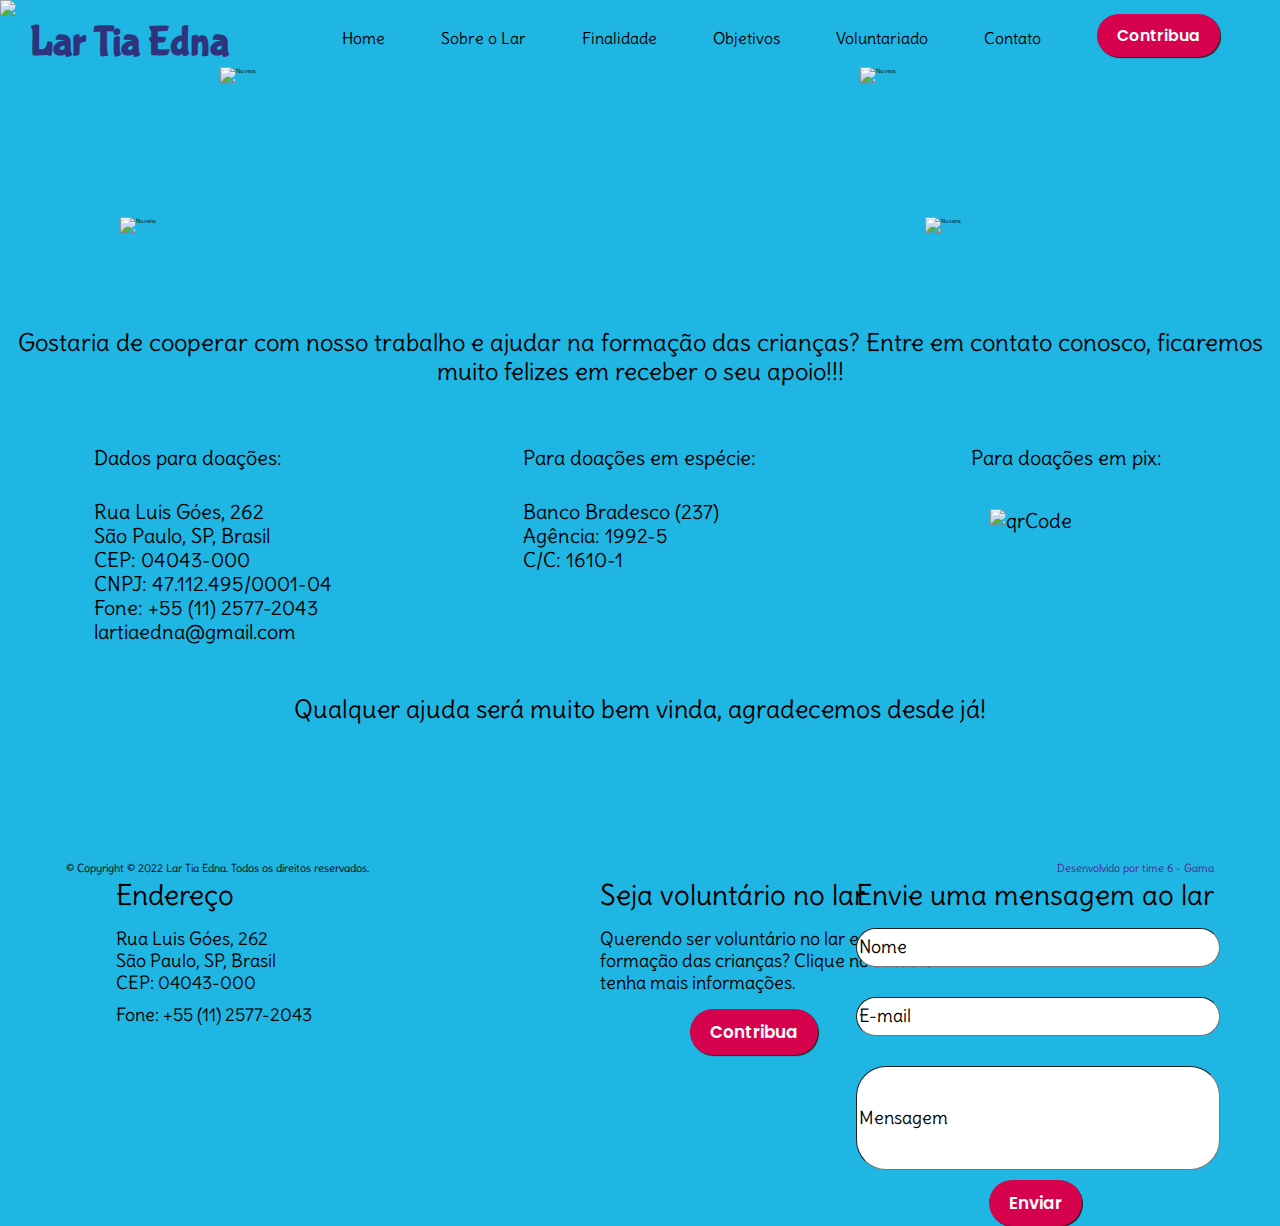
==== contribua/contribua.html @ 806853ff "Merge pull request #2 from olirodrigues/AnaLuizaMarques" ====
<!DOCTYPE html>
<html lang="pt-br">
  <head>
    <meta charset="UTF-8" />
    <meta http-equiv="X-UA-Compatible" content="IE=edge" />
    <meta name="viewport" content="width=device-width, initial-scale=1.0" />
    <link rel="stylesheet" href="contribua.css" width="100%" />
    <link rel="preconnect" href="https://fonts.googleapis.com">
    <link rel="preconnect" href="https://fonts.gstatic.com" crossorigin>
    <link href="https://fonts.googleapis.com/css2?family=Bubblegum+Sans&family=Delius&display=swap" rel="stylesheet">
    <link rel="preconnect" href="https://fonts.googleapis.com"> 
    <link rel="preconnect" href="https://fonts.gstatic.com" crossorigin>
    <link href="https://fonts.googleapis.com/css2?family=Bubblegum+Sans&family=Delius&family=Poppins:wght@600&display=swap" rel="stylesheet">
    <title>Contribua com o Lar Tia Edna</title>
  </head>
  <body>
    <div>
      <div vw class="enabled">
        <div vw-access-button class="active"></div>
        <div vw-plugin-wrapper>
          <div class="vw-plugin-top-wrapper"></div>
        </div>
      </div>
      <script src="https://vlibras.gov.br/app/vlibras-plugin.js"></script>
      <script>
      new window.VLibras.Widget('https://vlibras.gov.br/app')
      </script>
    </div>

    <header>
      <img id="corte" src="../img/voluntariado-corte.svg" />
      <div id="header">
        <h1>Lar Tia Edna</h1>
        <nav>
          <div class="navegador">
            <li class="li">Home</li>
            <li class="li">Sobre o Lar</li>
            <li class="li">Finalidade</li>
            <li class="li">Objetivos</li>
            <li class="li">Voluntariado</li>
            <li class="li">Contato</li>
            <button id="btnUm">Contribua</button>
          <div>
        </nav>
      </div>
    </header>

    <main>
      <section>
        <div id="nuvensUm">
          <img class="nuvens" src="../img/nuvem.svg" alt="Nuvens">
          <img class="nuvens" src="../img/nuvem.svg" alt="Nuvens">
        </div>
          <img class="nuvens" id="nuvemTres" src="../img/nuvem.svg" alt="Nuvens">
          <img class="nuvens" src="../img/nuvem.svg" alt="Nuvens">
      </section>

      <section id="teste">
        <p id="main">Gostaria de  cooperar com nosso trabalho e ajudar na formação das crianças? Entre em contato conosco,
          ficaremos muito felizes em receber o seu apoio!!!
        </p>
        <div id="boxDoacoes">
          <div class="doacoes">
            <p class="separacao">Dados para doações:</p>
            <p>Rua Luis Góes, 262
              <br>São Paulo, SP, Brasil
              <br>CEP: 04043-000
              <br>CNPJ: 47.112.495/0001-04
              <br>Fone: +55 (11) 2577-2043
              <br>lartiaedna@gmail.com</p>
          </div>
          <div class="doacoes">
            <p class="separacao">Para doações em espécie:</p>
            <p>Banco Bradesco (237)
              <br>Agência: 1992-5
              <br>C/C: 1610-1
              </p>
          </div>
          <div class="doacoes">
            <p class="separacao">Para doações em pix:</p>
            <img src="https://sigconsaida.mg.gov.br/wp-content/uploads/2020/03/transparencia.png" alt="qrCode" width="150px" style="margin-left: 18.5px;">
          </div>
        </div>
        <p id="mainDois">Qualquer ajuda será muito bem vinda, agradecemos desde já!</p>
      </section>
    </main>

    <footer class="container">
      <img id="corte" src="../img/contribua- footer.svg" alt="">
      <section>
          <div id="endereco">
            <p id="separaEndereco">Endereço</p>
            <p id="separaTexto">Rua Luis Góes, 262
              <br>São Paulo, SP, Brasil
              <br>CEP: 04043-000</p>
            <p id="separaFone">Fone: +55 (11) 2577-2043</p>
          </div>

          <div id="volunt">
            <p id="tituloVolunt">Seja voluntário no lar</p>
            <p id="textVolunt">Querendo ser voluntário no lar e ajudar na <br>formação das crianças? Clique no botão e
            <br> tenha mais informações.</p>
            <button id="btnTres">Contribua</button>
          </div>

          <form id="form">
            <p id="mensagem">Envie uma mensagem ao lar</p>
            <div style="background-color: transparent;">
              <input type="text" name="name" id="name" placeholder="Nome" required>
            </div>
            <div style="background-color: transparent;">
              <input type="email" name="email" id="email" placeholder="E-mail" required>
            </div>
            <div style="background-color: transparent;">
              <input type="text" name="text" id="text" placeholder="Mensagem" required>
            </div>
            <button id="btnDois">Enviar</button>
          </form>
      </section>
      <p id="copyright">© Copyright © 2022 Lar Tia Edna. Todos os direitos reservados.</p>
      <a id="devs" href="">Desenvolvido por time 6 - Gama</a>
    </footer>
  </body>
</html>
---- contribua/contribua.css ----
* {
  font-family: 'Delius', cursive;
  font-size: 70%;
  background-color: #20b6e4;
  margin: 0%;
}

h1,
h2,
h3 {
  font-family: 'Bubblegum Sans', cursive;
  color: #2f327d;
}

h1 {
  font-size: 3.75rem;
  margin-top: 0px;
}

#corte {
  max-width: 100%;
}

#header {
  display: flex;
  align-items: center;
  justify-content: space-between;
  margin-left: 30px;
  margin-right: 60px;
}

.navegador {
  list-style: none;
  display: flex;
  justify-content: flex-end;
  font-size: 2rem;
}

.li {
  margin-right: 56px;
  margin-top: 0px;
}

#btnUm {
  font-family: Poppins;
  font-weight: 600;
  color: #ffffff;
  padding: 10px 20px;
  border: none;
  background: #d6024e;
  border-radius: 80px;
  box-shadow: 1px 1px 1px rgb(29, 29, 29);
  border: none;
  cursor: pointer;
  transition: all 300ms ease-out;
  margin-top: -15px;
}

#btnUm:hover {
  transform: scale(1.1);
  background-position: left bottom;
  background-color: #d6024e;
  color: #ffffff;
}

img {
  max-width: 100%;
  max-height: 100%;
}

.nuvens {
  height: 150px;
  width: 200px;
}

#nuvensUm {
  display: flex;
  justify-content: space-around;
}

#nuvemTres {
  margin-top: 0px;
  margin-left: 120px;
  margin-right: 60%;
}

#main {
  margin-top: 95px;
  font-size: 2.1rem;
  text-align: center;
  margin-bottom: 60px;
}

#boxDoacoes {
  display: grid;
  grid-template-columns: repeat(auto-fit, minmax(375px, 2fr));
  justify-items: center;
}

.doacoes {
  font-size: 2.5rem;
}

.separacao {
  margin-bottom: 30px;
}

#mainDois {
  padding: 50px;
  font-size: 2.188rem;
  text-align: center;
  margin-bottom: 100px;
}

.container {
  position: relative;
  text-align: center;
}

#endereco {
  position: absolute;
  top: 20%;
  left: 16px;
  margin-left: 100px;
  background-color: transparent;
  text-align: start;
}

#separaEndereco {
  background-color: transparent;
  margin-bottom: 15px;
  font-size: 2.5rem;
}

#separaTexto {
  background-color: transparent;
  font-size: 1.563rem;
}

#separaFone {
  background-color: transparent;
  margin-top: 10px;
  font-size: 1.563rem;
}

#volunt {
  position: absolute;
  top: 20%;
  left: 500px;
  margin-left: 100px;
  background-color: transparent;
  text-align: start;
}

#tituloVolunt {
  background-color: transparent;
  margin-bottom: 15px;
  font-size: 2.5rem;
}

#textVolunt {
  background-color: transparent;
  font-size: 1.563rem;
}

#btnTres {
  font-family: Poppins;
  font-weight: 600;
  color: #ffffff;
  padding: 10px 20px;
  border: none;
  background: #d6024e;
  border-radius: 80px;
  box-shadow: 1px 1px 1px rgb(29, 29, 29);
  border: none;
  cursor: pointer;
  transition: all 300ms ease-out;
  margin-left: 90px;
  font-size: 1.5rem;
  margin-top: 15px;
  margin-bottom: 40px;
}

#form {
  position: absolute;
  top: 20%;
  right: 16px;
  margin-right: 50px;
  background-color: transparent;
}

#mensagem {
  background-color: transparent;
  margin-bottom: 15px;
  font-size: 2.5rem;
}

::placeholder {
  color: #000;
}

#name {
  background: #fff;
  border-radius: 30px;
  width: 100%;
  height: 35px;
  text-align: start;
  margin-bottom: 30px;
  font-size: 1.563rem;
  border-width: 1px;
}
#email {
  background: #fff;
  border-radius: 30px;
  width: 100%;
  height: 35px;
  text-align: start;
  margin-bottom: 30px;
  font-size: 1.563rem;
  border-width: 1px;
}
#text {
  background: #fff;
  border-radius: 30px;
  width: 100%;
  height: 100px;
  margin-bottom: 10px;
  font-size: 1.563rem;
  border-width: 1px;
}

#btnDois {
  font-family: Poppins;
  font-weight: 600;
  color: #ffffff;
  padding: 10px 20px;
  border: none;
  background: #d6024e;
  border-radius: 80px;
  box-shadow: 1px 1px 0px rgb(29, 29, 29);
  border: none;
  cursor: pointer;
  transition: all 300ms ease-out;
  border-width: 1.2px;
  font-size: 1.5rem;
}

#btnDois:hover {
  transform: scale(1.1);
  background-position: left bottom;
  background-color: #d6024e;
  color: #ffffff;
}

#copyright {
  position: absolute;
  bottom: 8px;
  left: 16px;
  font-size: 0.938rem;
  margin-left: 50px;
  background-color: transparent;
}

#devs {
  position: absolute;
  bottom: 8px;
  right: 16px;
  font-size: 0.938rem;
  margin-right: 50px;
  background-color: transparent;
  text-decoration: none;
}
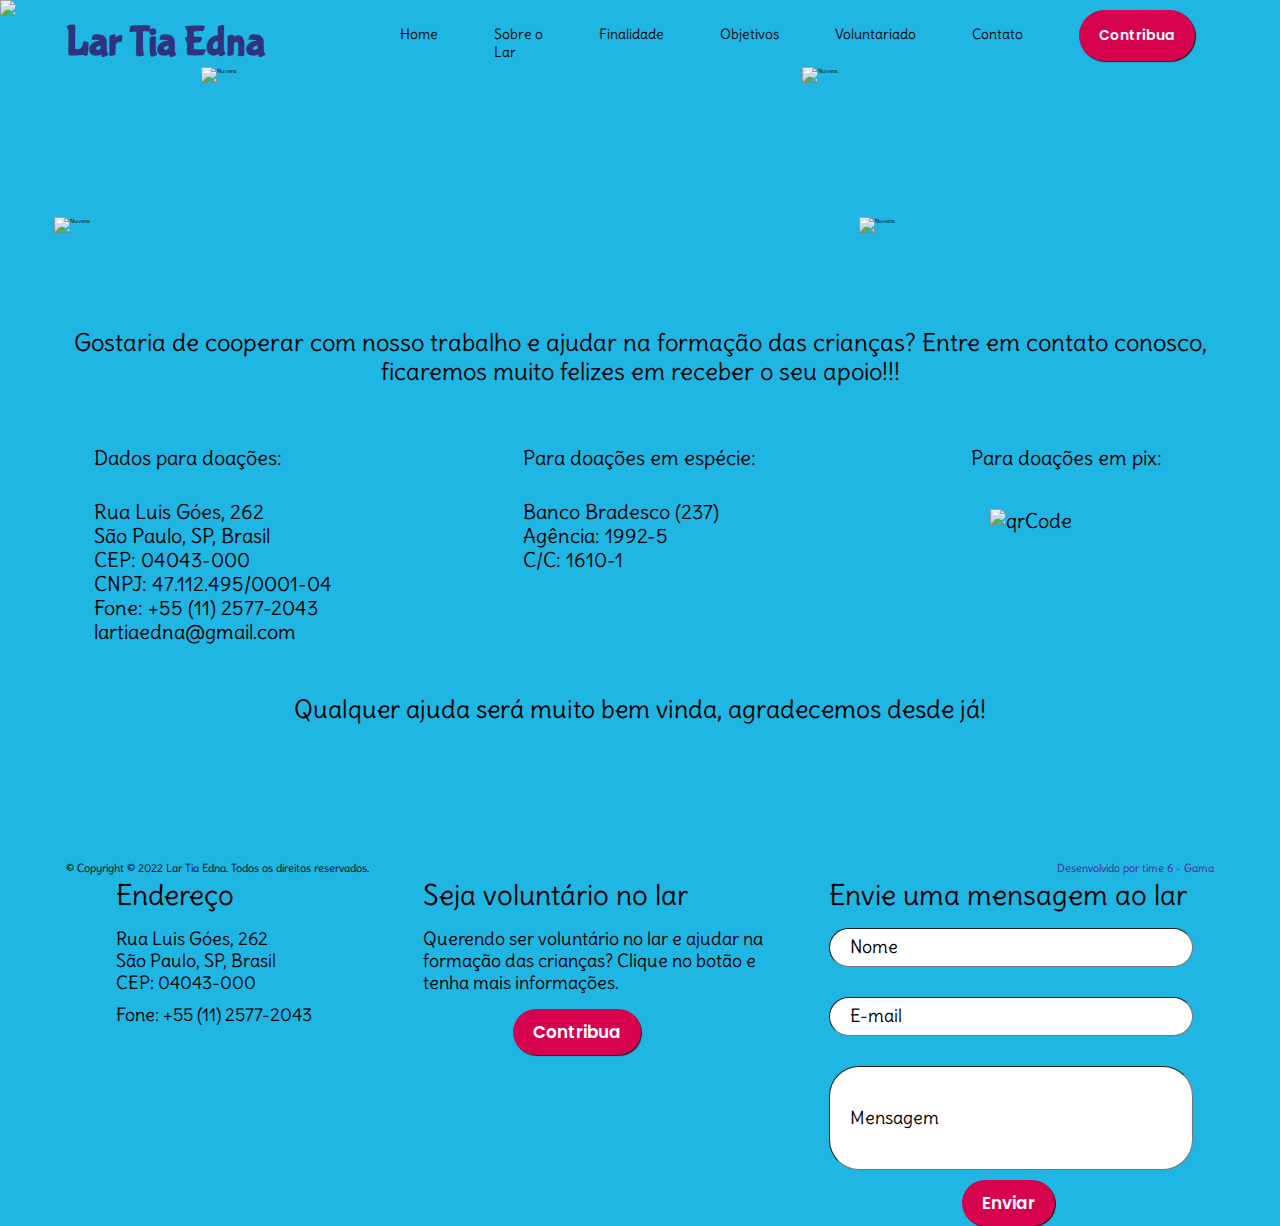
==== commit d10ad463: "fix: Ajuste na responsividade" ====
--- a/contribua/contribua.html
+++ b/contribua/contribua.html
@@ -78,7 +78,7 @@
           </div>
           <div class="doacoes">
             <p class="separacao">Para doações em pix:</p>
-            <img src="https://sigconsaida.mg.gov.br/wp-content/uploads/2020/03/transparencia.png" alt="qrCode" width="150px" style="margin-left: 18.5px;">
+            <img src="https://sigconsaida.mg.gov.br/wp-content/uploads/2020/03/transparencia.png" id="qrCodigo" alt="qrCode" width="150px" style="margin-left: 18.5px;">
           </div>
         </div>
         <p id="mainDois">Qualquer ajuda será muito bem vinda, agradecemos desde já!</p>
--- a/contribua/contribua.css
+++ b/contribua/contribua.css
@@ -59,7 +59,7 @@
 #btnUm:hover {
   transform: scale(1.1);
   background-position: left bottom;
-  background-color: #d6024e;
+  background-color: #6b535c;
   color: #ffffff;
 }
 
@@ -270,3 +270,364 @@
   background-color: transparent;
   text-decoration: none;
 }
+
+
+/* Responsividade :D */
+
+
+@media only screen and (max-width: 1920px) {
+
+  #header h1 {
+    margin-left: 3%;
+  
+  }
+  
+  .navegador {
+    margin-right: 10%;
+    font-size: 30px;
+  }
+  
+  #nuvensUm {
+    margin-right: 2%;
+    margin-left: -8%
+  }
+  
+  #nuvemTres.nuvens {
+    margin-left: 4.2%;
+    margin-right: 66%;
+  }
+  
+  #volunt {
+    margin-left: 15%
+  }
+  
+  #form {
+    margin-right: 6%;
+  }
+  
+  ::placeholder {
+    padding-left: 5%;
+  }  
+  }
+
+  @media only screen and (max-width: 1600px) {
+  
+  .navegador {
+    margin-right: 3%;
+    font-size: 25px;
+  }
+  
+  #nuvensUm {
+    margin-right: 6%;
+  }
+
+  #nuvemTres.nuvens {
+    margin-left: 4.2%;
+    margin-right: 63%;
+  }
+
+  #main {
+    margin-left: 5%;
+    margin-right: 5%;
+  }
+
+  #volunt {
+    margin-left: 8%
+  }
+  }
+
+  @media only screen and (max-width: 1440px) {
+    .navegador {
+      font-size: 20px;
+    }
+
+    #nuvensUm {
+      margin-left: 0%;
+    }
+
+    #nuvemTres.nuvens {
+
+      margin-right: 60%;
+    }
+    #volunt {
+      margin-left: 1%
+    }
+
+  }
+
+  @media only screen and (max-width: 1280px) {
+   
+    #volunt {
+     margin-left: -6%;
+    }
+
+  }
+
+
+  @media only screen and (max-width: 1024px) {
+   
+    #header h1 {
+      font-size: 27px;
+    }
+
+    .navegador {
+      font-size: 18px;
+      margin-right: -2%;
+    }
+
+    .li {
+      margin-left: -4%;
+
+    }
+
+    #btnUm {
+      margin-left: -3%;
+    }
+    
+    .nuvens {
+      width: 150px;
+      height: 100px;
+    }
+
+    #nuvensUm {
+      margin-left: -2%;
+      margin-right: 10%;
+    }
+
+    #nuvemTres.nuvens {
+      margin-right: 59%;
+    }
+    
+    #main {
+      font-size: 20px;
+    }
+
+    #boxDoacoes {
+      display: grid;
+      grid-template-columns: repeat(auto-fit, minmax(175px, 2fr));
+    }
+
+    .doacoes {
+      font-size: 25px;
+    }
+
+    #mainDois {
+      font-size: 22px;
+    }
+
+    #endereco {
+      margin-left: 3%;
+    }
+
+    #volunt {
+      margin-left: -20%;
+
+    }
+    #form {
+      margin-right: 2%;
+    }
+
+    #separaEndereco {
+      font-size: 22px;
+    }
+    #separaTexto{
+      font-size: 16px;
+    }
+
+    #separaFone {
+      font-size: 16px;
+    }
+
+    #tituloVolunt {
+      font-size: 22px;
+    }
+
+    #textVolunt {
+      font-size: 16px;
+    }
+
+    #mensagem {
+      font-size: 22px;
+    }
+    #name {
+      font-size: 16px;
+    }
+
+    #email {
+      font-size: 16px;
+    }
+
+    #text {
+      font-size: 16px;
+      height: 49px;
+    }
+    #qrCodigo {
+      width: 100px;
+    }
+
+  }
+
+  @media only screen and (max-width: 768px) {
+    #header h1 {
+      margin-left: 3%;
+    }
+
+    .navegador {
+      margin-top: 15px;
+      font-size: 16px;
+      margin-left: 70%;
+    }
+
+    .li {
+      margin-right: 15%;
+    }
+
+    .nuvens {
+      width: 120px;
+      height: 100px;
+    }
+
+    #nuvensUm {
+      margin-left: 5%;
+      margin-right: 17%;
+    }
+
+    #nuvemTres.nuvens {
+      margin-right: 55%;
+    } 
+
+    #main {
+      margin-top: 4%;
+      font-size: 16px;
+    }
+
+    .doacoes {
+      font-size: 20px;
+    }
+    #qrCodigo {
+      width: 100px;
+    }
+
+    #mainDois {
+      font-size: 16px;
+      margin-bottom: 4%;
+    }
+
+    #endereco {
+      margin-left: 3%;
+    }
+
+    #volunt {
+      margin-left: -30%;
+
+    }
+    #form {
+      margin-right: 7%;
+    }
+
+    #separaEndereco {
+      font-size: 16px;
+    }
+    #separaTexto{
+      font-size: 14px;
+    }
+
+    #separaFone {
+      font-size: 14px;
+    }
+
+    #tituloVolunt {
+      font-size: 16px;
+      
+    }
+
+    #textVolunt {
+      font-size: 14px;
+      max-width: 200px;
+    }
+
+    #btnTres {
+      font-size: 14px;
+      margin-left: 10%;
+
+    }
+
+    #mensagem {
+      font-size: 16px;
+    }
+    #name {
+      font-size: 14px;
+      height: 30px;
+      margin-bottom: 15px;
+    }
+
+    #email {
+      font-size: 14px;
+      height: 30px;
+      margin-bottom: 15px;
+    }
+
+    #text {
+      font-size: 14px;
+      height: 30px;
+      margin-bottom: 10px;
+    }
+
+    #btnDois {
+      font-size: 14px;
+    }
+
+    #qrCodigo {
+      width: 100px;
+    }
+
+    #copyright {
+      font-size: 9px;
+      margin-bottom: -0.5%
+    }
+
+    #devs {
+      margin-bottom: -0.5%
+    }
+    
+    .container {
+      top: 20px
+    }
+
+  }
+
+  
+  @media only screen and (max-width: 720px) {
+
+    #nuvemTres.nuvens {
+      margin-right: 50%;
+      margin-left: 8%;
+    } 
+
+    #header {
+      margin-right: 5%;
+    }
+
+    #nuvensUm {
+      margin-left: 13%; 
+    }
+
+    #volunt {
+      margin-left: -37%;
+    }
+    #form {
+      margin-right: 3%;
+    }
+
+    #btnDois {
+      font-size: 10px;
+    }
+
+    #btnTres {
+      font-size: 10px;
+    }
+
+    #text {
+      margin-bottom: 3%;
+    }
+  }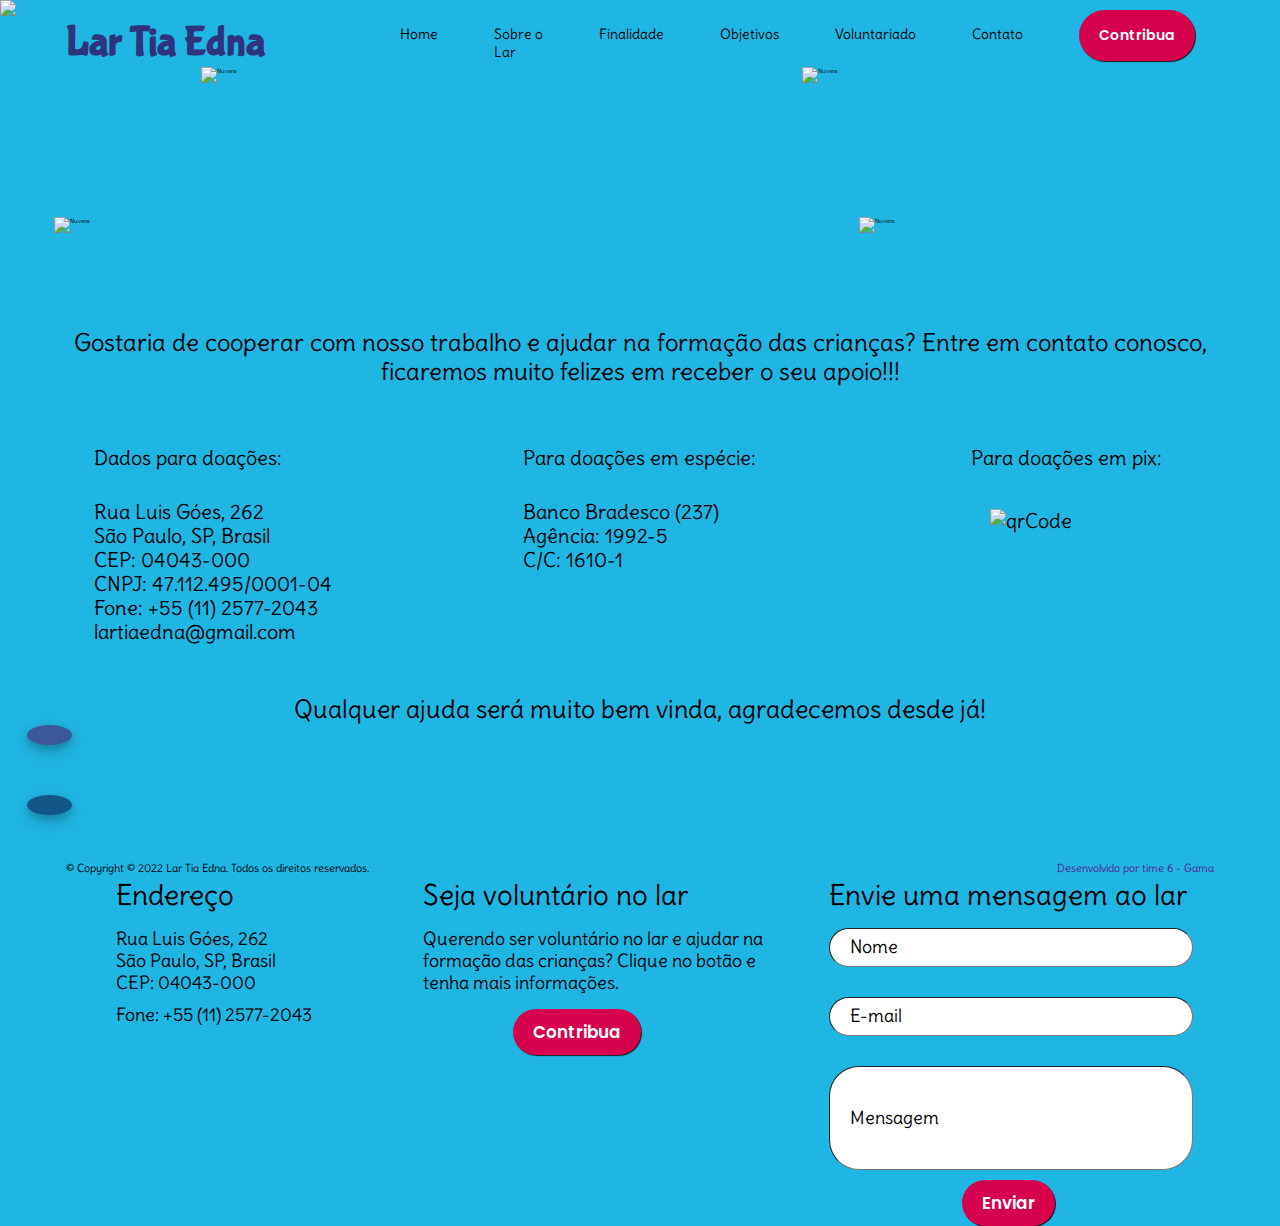
==== commit 01332135: "Adicionado botões flutuantes na pagina contribua" ====
--- a/contribua/contribua.html
+++ b/contribua/contribua.html
@@ -11,6 +11,7 @@
     <link rel="preconnect" href="https://fonts.googleapis.com"> 
     <link rel="preconnect" href="https://fonts.gstatic.com" crossorigin>
     <link href="https://fonts.googleapis.com/css2?family=Bubblegum+Sans&family=Delius&family=Poppins:wght@600&display=swap" rel="stylesheet">
+    <script src="https://kit.fontawesome.com/0427f8973d.js" crossorigin="anonymous"></script>
     <title>Contribua com o Lar Tia Edna</title>
   </head>
   <body>
@@ -120,5 +121,23 @@
       <p id="copyright">© Copyright © 2022 Lar Tia Edna. Todos os direitos reservados.</p>
       <a id="devs" href="">Desenvolvido por time 6 - Gama</a>
     </footer>
+
+    <div>
+      <!-- Botões flutuantes -->
+      <!-- voltar ao topo -->
+      <i class="fas fa-arrow-up" onclick="topFunction()" id="topBtn" title="Voltar ao início"></i>
+
+      <!-- facebook -->
+      <a href="https://www.facebook.com/LAR-TIA-EDNA-560727843944689/" target="_blank">
+        <i class="fab fa-facebook-f"></i>
+      </a>
+      
+      <!-- instagram -->
+      <a href="https://www.instagram.com/lartiaedna/" target="_blank">
+        <i class="fab fa-instagram"></i>
+      </a>
+    </div>
+    
   </body>
+  <script src="../src/components/index.js"></script>
 </html>
--- a/contribua/contribua.css
+++ b/contribua/contribua.css
@@ -279,7 +279,6 @@
 
   #header h1 {
     margin-left: 3%;
-  
   }
   
   .navegador {
@@ -466,6 +465,113 @@
     }
 
   }
+  @media only screen and (max-width: 800px) {
+    #header h1 {
+      margin-left: 3%;
+    }
+
+    .navegador {
+      margin-top: 15px;
+      font-size: 16px;
+      margin-left: 70%;
+    }
+
+    .li {
+      margin-right: 15%;
+    }
+    #nuvensUm {
+      margin-left: 10%;
+    }
+    .nuvens {
+      width: 130px;
+    }
+
+    #main {
+      font-size: 16px;
+    }
+    .doacoes {
+      font-size: 20px;
+    }
+    #mainDois {
+      font-size: 16px;
+    }
+   
+    #endereco {
+      margin-left: 3%;
+    }
+
+    #volunt {
+      margin-left: -27%;
+
+    }
+    #form {
+      margin-right: 5%;
+    }
+
+    #separaEndereco {
+      font-size: 16px;
+    }
+    #separaTexto{
+      font-size: 14px;
+    }
+
+    #separaFone {
+      font-size: 14px;
+    }
+
+    #tituloVolunt {
+      font-size: 16px;
+      
+    }
+
+    #textVolunt {
+      font-size: 14px;
+      max-width: 200px;
+    }
+
+    #btnTres {
+      font-size: 12px;
+      margin-left: 10%;
+
+    }
+
+    #mensagem {
+      font-size: 16px;
+    }
+    #name {
+      font-size: 14px;
+      height: 30px;
+      margin-bottom: 15px;
+    }
+
+    #email {
+      font-size: 14px;
+      height: 30px;
+      margin-bottom: 15px;
+    }
+
+    #text {
+      font-size: 14px;
+      height: 30px;
+      margin-bottom: 10px;
+    }
+
+    #btnDois {
+      font-size: 12px;
+    }
+
+
+
+    #copyright {
+      font-size: 9px;
+      margin-bottom: -0.5%
+    }
+
+    #devs {
+      margin-bottom: -0.7%
+    }
+
+  }
 
   @media only screen and (max-width: 768px) {
     #header h1 {
@@ -630,4 +736,150 @@
     #text {
       margin-bottom: 3%;
     }
-  }+  }
+
+  @media only screen and (max-width: 600px) {
+
+    
+    #header {
+      margin: 0 0 0 0
+    }
+    #header h1 {
+      font-size: 20px;
+      margin-right: 0%
+    }
+    
+    .navegador {
+      margin-right: 4%;
+    }
+    .nuvens {
+      width: 100px;
+      height: 100px;
+    }
+    #main {
+      font-size: 14px;
+    }
+
+    .doacoes {
+      font-size: 17px;
+    }
+
+    #mainDois{
+      font-size: 14px;
+    }
+    
+    #volunt {
+      margin-left: -50%;
+    }
+    
+    #form {
+      margin-right: 0%;
+    }
+
+    #btnDois {
+      font-size: 8px;
+    }
+
+    #btnTres {
+      font-size: 8px;
+    }
+    #separaEndereco {
+      font-size: 16px;
+    }
+
+    #separaTexto {
+      font-size: 13px;
+    }
+
+    #separaFone {
+      font-size: 13px;
+    }
+
+    #tituloVolunt {
+      font-size: 16px;
+    }
+
+    #textVolunt {
+      font-size: 13px;
+    }
+
+    #mensagem {
+      font-size: 15px;
+      margin-bottom: 2%;
+    }
+
+    #name {
+      margin-bottom: 10px;
+      width: 140px;
+      height: 20px;
+    }
+
+    #email {
+      margin-bottom: 10px;
+      width: 140px;
+      height: 20px;
+    }
+
+    #text {
+      margin-bottom: 10px;
+      width: 140px;
+      height: 20px;
+        }
+  }
+
+/*****************************************************/
+/***************** BOTÕES FLUTUANTES *****************/
+/*****************************************************/
+
+.fab {
+  position: fixed;
+  left: 25px;
+  padding: 10px 7.5px;
+  width: 30px;
+  color: white;
+  font-size: 25px;
+  text-align: center;
+  text-decoration: none;
+  margin: 5px 2px;
+  border-radius: 50%;
+  box-shadow: 0 4px 8px 0 rgba(0, 0, 0, 0.2), 0 6px 20px 0 rgba(0, 0, 0, 0.19);
+}
+
+.fab:hover {
+  opacity: 0.7;
+}
+
+.fa-facebook-f {
+  bottom: 150px;
+  background-color: #3b5998;
+}
+
+.fa-instagram {
+  bottom: 80px;
+  background-color: #125688;
+}
+
+.fas {
+  display: none;
+  position: fixed;
+  bottom: 80px;
+  right: 25px;
+  padding: 10px 7.5px;
+  width: 30px;
+  z-index: 99;
+  background-color: #ffffff;
+  color: black;
+  font-size: 25px;
+  text-align: center;
+  text-decoration: none;
+  margin: 5px 2px;
+  border-radius: 50%;
+  box-shadow: 0 4px 8px 0 rgba(0, 0, 0, 0.2), 0 6px 20px 0 rgba(0, 0, 0, 0.19);
+  
+}
+
+#fas:hover {
+  background-color: black;
+  color: #ffffff;
+  opacity: 0.7;
+}